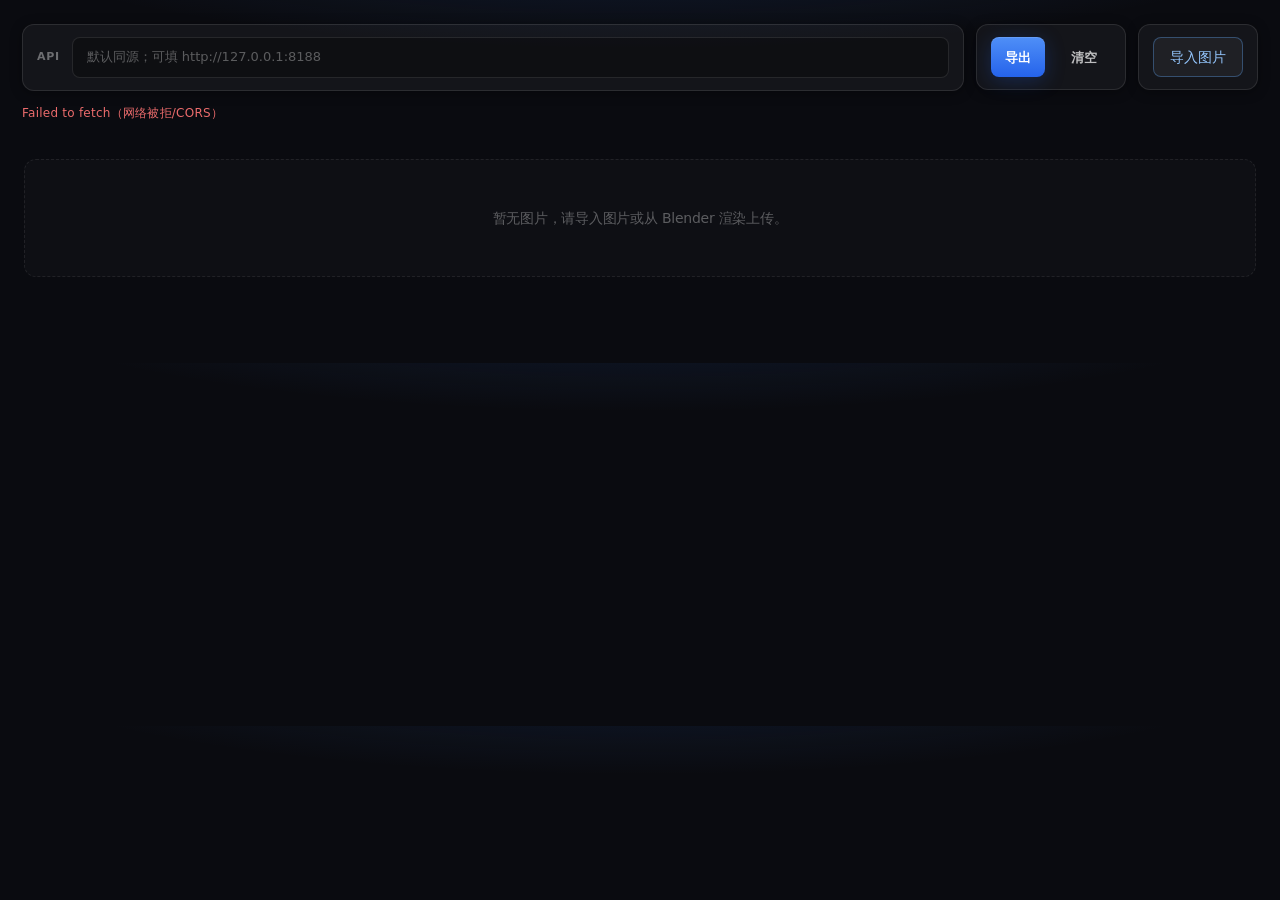
==== web/index.html @ a137c75c "Initial commit: zlhNode ComfyUI custom node with Blender addon Co-authored-by: Cursor <cursoragent@c" ====
<!DOCTYPE html>
<html lang="zh-CN">
  <head>
    <meta charset="UTF-8" />
    <meta name="viewport" content="width=device-width, initial-scale=1.0" />
    <title>zlh · 训练集</title>
    <meta name="theme-color" content="#0a0b10" />
    <link rel="stylesheet" href="styles.css" />
  </head>
  <body class="theme-minimal">
    <main class="dataset-shell">
      <header class="top-strip">
        <div class="toolbar-cluster toolbar-cluster--api">
          <span class="toolbar-cluster-label">API</span>
          <input
            id="apiBase"
            type="text"
            class="inp-url"
            autocomplete="off"
            placeholder="默认同源；可填 http://127.0.0.1:8188"
            aria-label="Comfy API 根地址"
          />
        </div>
        <nav class="toolbar-cluster toolbar-cluster--compact" aria-label="数据集操作">
          <button type="button" id="btnExport" class="btn-solid btn-solid--text">导出</button>
          <button type="button" id="btnClear" class="btn-ghost btn-ghost--risk btn-ghost--text">清空</button>
        </nav>
        <div class="toolbar-cluster toolbar-cluster--import">
          <input type="file" id="fileInput" hidden accept="image/*" multiple />
          <button type="button" id="btnPickLocal" class="btn-inline btn-inline--accent">导入图片</button>
        </div>
      </header>
      <div id="toolbarStatus" class="toast-line" aria-live="polite"></div>
      <div id="jobProgress" class="job-progress hidden" aria-hidden="true">
        <div class="job-progress-track" role="progressbar" aria-valuemin="0" aria-valuemax="100" aria-valuenow="0">
          <div id="jobProgressFill" class="job-progress-fill"></div>
        </div>
      </div>
      <div id="homeGrid" class="dataset-home-grid"></div>
    </main>

    <!-- 编辑面板 -->
    <div
      id="imageEditBackdrop"
      class="modal-backdrop image-edit-backdrop hidden"
      role="dialog"
      aria-modal="true"
      aria-label="编辑图片"
    >
      <div class="image-edit-panel" id="imageEditPanel">
        <div class="image-edit-head">
          <span class="image-edit-title">编辑图片</span>
          <button type="button" id="imageEditClose" class="image-edit-close">关闭</button>
        </div>
        <div class="image-edit-body">
          <div class="image-edit-preview-area">
            <img id="imageEditImg" class="image-edit-img hidden" alt="" />
            <p id="imageEditEmpty" class="image-edit-empty hidden">请选择一张图片</p>
          </div>
          <div class="image-edit-form">
            <label class="image-edit-label">
              <span class="image-edit-label-text">outfit</span>
              <input id="imageEditOutfit" type="text" class="image-edit-input" spellcheck="false" />
            </label>
            <label class="image-edit-label">
              <span class="image-edit-label-text">scene</span>
              <textarea id="imageEditScene" class="image-edit-textarea" rows="3" spellcheck="false"></textarea>
            </label>
          </div>
        </div>
        <div class="image-edit-actions">
          <button type="button" id="imageEditDelete" class="btn-ghost btn-ghost--risk btn-ghost--text">删除</button>
          <button type="button" id="imageEditSave" class="btn-solid btn-solid--text">保存</button>
        </div>
      </div>
    </div>

    <script defer src="shared.js"></script>
    <script defer src="app.js"></script>
  </body>
</html>
---- web/styles.css ----
:root {
  color-scheme: dark light;
  font-family: ui-sans-serif, system-ui, -apple-system, Segoe UI, Roboto, Helvetica, Arial, "PingFang SC",
    "Microsoft YaHei", sans-serif;
  line-height: 1.45;
}

body {
  margin: 0;
  background: #0f1115;
  color: #e8eaed;
}

input,
textarea,
select,
button {
  font: inherit;
}

input,
textarea,
select {
  padding: 10px 12px;
  border-radius: 8px;
  border: 1px solid #30343c;
  background: #151821;
  color: inherit;
}

textarea {
  font-family: ui-monospace, SFMono-Regular, Menlo, Monaco, Consolas, "Liberation Mono", monospace;
  resize: vertical;
}

button {
  padding: 10px 14px;
  border-radius: 8px;
  border: 1px solid #3c4250;
  background: #1b2030;
  color: inherit;
  cursor: pointer;
}

button:disabled {
  opacity: 0.55;
  cursor: not-allowed;
}

.hidden {
  display: none !important;
}

/* Modal backdrop */
.modal-backdrop {
  position: fixed;
  inset: 0;
  z-index: 1000;
  background: rgba(0, 0, 0, 0.65);
  display: flex;
  align-items: center;
  justify-content: center;
  padding: 20px;
}

.modal-backdrop.hidden {
  display: none;
}

/* —— 极简主题 —— */
body.theme-minimal {
  --zlh-bg: #0a0b10;
  --zlh-surface: rgba(255, 255, 255, 0.045);
  --zlh-surface-hover: rgba(255, 255, 255, 0.07);
  --zlh-border: rgba(255, 255, 255, 0.1);
  --zlh-border-strong: rgba(255, 255, 255, 0.14);
  --zlh-accent: #3b82f6;
  --zlh-accent-glow: rgba(59, 130, 246, 0.18);
  --zlh-radius: 12px;
  --zlh-radius-sm: 8px;
  --zlh-shadow-sm: 0 2px 12px rgba(0, 0, 0, 0.35);
  --zlh-ring: 0 0 0 2px var(--zlh-bg), 0 0 0 4px rgba(96, 165, 250, 0.55);

  background-color: var(--zlh-bg);
  background-image: radial-gradient(ellipse 100% 70% at 50% -25%, var(--zlh-accent-glow), transparent 55%);
  color: rgba(255, 255, 255, 0.9);
  letter-spacing: -0.015em;
  -webkit-font-smoothing: antialiased;
  font-family: ui-sans-serif, system-ui, -apple-system, "Segoe UI", Roboto, "Helvetica Neue", Arial, "PingFang SC",
    "Microsoft YaHei", sans-serif;
}

.theme-minimal .dataset-shell {
  max-width: 1680px;
  margin: 0 auto;
  padding: 24px 22px 56px;
}

.theme-minimal .top-strip {
  display: flex;
  flex-wrap: wrap;
  align-items: flex-start;
  gap: 12px;
  margin-bottom: 22px;
}

.theme-minimal .toolbar-cluster {
  display: flex;
  flex-wrap: wrap;
  align-items: center;
  gap: 10px 12px;
  padding: 12px 14px;
  background: var(--zlh-surface);
  border: 1px solid var(--zlh-border);
  border-radius: var(--zlh-radius);
  box-shadow: var(--zlh-shadow-sm);
}

.theme-minimal .toolbar-cluster--api {
  flex: 1 1 240px;
  min-width: min(100%, 280px);
}

.theme-minimal .toolbar-cluster--compact {
  flex: 0 0 auto;
}

.theme-minimal .toolbar-cluster--import {
  flex: 0 0 auto;
}

.theme-minimal .toolbar-cluster-label {
  flex-shrink: 0;
  font-size: 0.6875rem;
  font-weight: 700;
  letter-spacing: 0.06em;
  text-transform: uppercase;
  color: rgba(255, 255, 255, 0.38);
}

.theme-minimal .inp-url {
  flex: 1;
  min-width: 140px;
  padding: 10px 14px;
  border: 1px solid var(--zlh-border);
  border-radius: var(--zlh-radius-sm);
  background: rgba(0, 0, 0, 0.28);
  color: inherit;
  font-size: 0.8125rem;
  transition: border-color 0.15s, background 0.15s, box-shadow 0.15s;
}

.theme-minimal .inp-url::placeholder {
  color: rgba(255, 255, 255, 0.32);
}

.theme-minimal .inp-url:focus {
  outline: none;
  border-color: rgba(96, 165, 250, 0.55);
  background: rgba(0, 0, 0, 0.38);
}

.theme-minimal .inp-url:focus-visible {
  box-shadow: var(--zlh-ring);
}

.theme-minimal .btn-ghost {
  display: inline-flex;
  align-items: center;
  justify-content: center;
  min-width: 40px;
  min-height: 40px;
  padding: 0 12px;
  border: none;
  background: transparent;
  color: rgba(255, 255, 255, 0.72);
  font-size: 1.1rem;
  line-height: 1;
  cursor: pointer;
  text-decoration: none;
  transition: background 0.12s, color 0.12s;
}

.theme-minimal .btn-ghost:hover {
  background: rgba(255, 255, 255, 0.06);
  color: #fff;
}

.theme-minimal .btn-ghost--risk:hover {
  background: rgba(239, 68, 68, 0.12);
  color: #fca5a5;
}

.theme-minimal .btn-solid {
  display: inline-flex;
  align-items: center;
  justify-content: center;
  min-width: 40px;
  min-height: 40px;
  padding: 0 14px;
  border: none;
  background: linear-gradient(180deg, #4f8ff7 0%, #2563eb 100%);
  color: #fff;
  font-size: 1.05rem;
  line-height: 1;
  cursor: pointer;
  box-shadow: 0 1px 0 rgba(255, 255, 255, 0.12) inset, 0 4px 20px rgba(37, 99, 235, 0.25);
  transition: filter 0.12s, transform 0.12s;
}

.theme-minimal .btn-solid:hover {
  filter: brightness(1.06);
}

.theme-minimal .btn-solid:active {
  transform: scale(0.98);
}

.theme-minimal .btn-solid--text {
  min-width: auto;
  padding: 0 14px;
  font-size: 0.8125rem;
  font-weight: 600;
  border-radius: var(--zlh-radius-sm);
}

.theme-minimal .btn-ghost--text {
  min-width: auto;
  padding: 0 14px;
  font-size: 0.8125rem;
  font-weight: 600;
  border-radius: var(--zlh-radius-sm);
}

.theme-minimal .btn-solid:focus-visible,
.theme-minimal .btn-ghost:focus-visible,
.theme-minimal .btn-inline:focus-visible {
  box-shadow: var(--zlh-ring);
}

.theme-minimal .btn-inline {
  min-height: 40px;
  padding: 0 16px;
  border: 1px solid var(--zlh-border);
  border-radius: var(--zlh-radius-sm);
  background: rgba(255, 255, 255, 0.05);
  color: rgba(255, 255, 255, 0.82);
  font-size: 0.875rem;
  font-weight: 500;
  cursor: pointer;
  transition: background 0.15s, border-color 0.15s, color 0.15s;
}

.theme-minimal .btn-inline:hover {
  background: var(--zlh-surface-hover);
  border-color: var(--zlh-border-strong);
}

.theme-minimal .btn-inline--accent {
  border-color: rgba(96, 165, 250, 0.35);
  color: #93c5fd;
}

.theme-minimal .toast-line {
  min-height: 1.25rem;
  font-size: 0.75rem;
  color: rgba(248, 113, 113, 0.95);
  margin: -8px 0 16px;
  letter-spacing: 0.02em;
}

.theme-minimal .toast-line:empty {
  display: none;
}

.theme-minimal .job-progress {
  width: 100%;
  margin: 0 0 14px;
}

.theme-minimal .job-progress-track {
  height: 3px;
  background: rgba(255, 255, 255, 0.07);
  overflow: hidden;
}

.theme-minimal .job-progress-fill {
  height: 100%;
  width: 0;
  background: linear-gradient(90deg, #2563eb, #60a5fa);
  transition: width 0.12s ease-out;
}

/* ===================== 图片网格 ===================== */

.theme-minimal .dataset-home-grid {
  display: flex;
  flex-direction: column;
  gap: 14px;
  margin-bottom: 8px;
  padding: 4px 2px 8px;
}

.theme-minimal .image-row {
  display: flex;
  align-items: stretch;
  gap: 10px;
  min-width: 0;
}

.theme-minimal .image-row-outfit {
  flex: 0 0 180px;
  min-width: 0;
  display: flex;
  flex-direction: column;
  justify-content: flex-start;
  padding: 12px 14px;
  background: var(--zlh-surface);
  border: 1px solid var(--zlh-border);
  border-radius: var(--zlh-radius-sm);
}

.theme-minimal .image-row-outfit-label {
  font-size: 0.6875rem;
  font-weight: 700;
  letter-spacing: 0.06em;
  text-transform: uppercase;
  color: rgba(255, 255, 255, 0.3);
  margin-bottom: 4px;
}

.theme-minimal .image-row-outfit-input {
  width: 100%;
  box-sizing: border-box;
  padding: 8px 10px;
  border: 1px solid transparent;
  border-radius: 4px;
  background: transparent;
  color: rgba(255, 255, 255, 0.82);
  font-size: 0.875rem;
  resize: none;
  min-height: 40px;
  transition: border-color 0.15s, background 0.15s;
}

.theme-minimal .image-row-outfit-input:focus {
  outline: none;
  border-color: rgba(96, 165, 250, 0.35);
  background: rgba(0, 0, 0, 0.25);
}

.theme-minimal .image-row-outfit-input:focus-visible {
  box-shadow: var(--zlh-ring);
}

.theme-minimal .image-row-images {
  flex: 1;
  min-width: 0;
  display: flex;
  flex-wrap: wrap;
  gap: 10px;
}

.theme-minimal .image-card {
  position: relative;
  width: 110px;
  height: 110px;
  flex-shrink: 0;
  border: 1px solid var(--zlh-border);
  border-radius: var(--zlh-radius-sm);
  background: rgba(0, 0, 0, 0.4);
  cursor: pointer;
  overflow: hidden;
  transition: border-color 0.15s, box-shadow 0.15s, transform 0.12s ease;
  box-shadow: 0 2px 8px rgba(0, 0, 0, 0.35);
}

.theme-minimal .image-card:hover {
  border-color: var(--zlh-border-strong);
  box-shadow: 0 6px 24px rgba(0, 0, 0, 0.45);
  transform: translateY(-1px);
}

.theme-minimal .image-card img {
  display: block;
  width: 110px;
  height: 110px;
  object-fit: contain;
}

.theme-minimal .image-card-scene {
  position: absolute;
  bottom: 3px;
  left: 50%;
  transform: translateX(-50%);
  z-index: 2;
  max-width: calc(100% - 12px);
  padding: 2px 6px;
  box-sizing: border-box;
  font-size: 0.6rem;
  font-weight: 600;
  line-height: 1.25;
  text-align: center;
  color: #f3f4f6;
  text-shadow: 0 1px 2px rgba(0, 0, 0, 0.95);
  background: rgba(0, 0, 0, 0.5);
  pointer-events: none;
  user-select: none;
  overflow: hidden;
  display: -webkit-box;
  -webkit-box-orient: vertical;
  -webkit-line-clamp: 1;
  white-space: normal;
  word-break: break-word;
  border-radius: 3px;
}

.theme-minimal .image-card-delete {
  position: absolute;
  top: 3px;
  right: 3px;
  z-index: 4;
  min-width: 20px;
  min-height: 20px;
  padding: 0 4px;
  border: none;
  border-radius: 4px;
  background: rgba(0, 0, 0, 0.6);
  color: rgba(255, 255, 255, 0.88);
  font-size: 0.75rem;
  font-weight: 700;
  line-height: 20px;
  cursor: pointer;
  transition: background 0.12s;
}

.theme-minimal .image-card-delete:hover {
  background: rgba(127, 29, 29, 0.9);
}

/* ===================== 编辑面板 ===================== */

.theme-minimal .image-edit-backdrop {
  z-index: 1200;
  background: rgba(2, 4, 10, 0.88);
  backdrop-filter: blur(6px);
  -webkit-backdrop-filter: blur(6px);
}

.theme-minimal .image-edit-panel {
  width: min(520px, 100%);
  max-height: min(90vh, 800px);
  display: flex;
  flex-direction: column;
  border-radius: var(--zlh-radius);
  border: 1px solid var(--zlh-border-strong);
  background: rgba(12, 14, 22, 0.98);
  box-shadow: 0 28px 90px rgba(0, 0, 0, 0.58);
  overflow: hidden;
}

.theme-minimal .image-edit-head {
  display: flex;
  align-items: center;
  justify-content: space-between;
  padding: 14px 18px;
  border-bottom: 1px solid rgba(255, 255, 255, 0.06);
  background: rgba(0, 0, 0, 0.25);
}

.theme-minimal .image-edit-title {
  font-size: 0.9375rem;
  font-weight: 600;
  color: rgba(255, 255, 255, 0.85);
}

.theme-minimal .image-edit-close {
  min-width: 44px;
  min-height: 36px;
  padding: 0 12px;
  border: 1px solid rgba(255, 255, 255, 0.1);
  border-radius: var(--zlh-radius-sm);
  background: rgba(255, 255, 255, 0.05);
  color: rgba(255, 255, 255, 0.65);
  font-size: 0.75rem;
  font-weight: 600;
  cursor: pointer;
  transition: background 0.12s, color 0.12s;
}

.theme-minimal .image-edit-close:hover {
  background: rgba(255, 255, 255, 0.1);
  color: #fff;
}

.theme-minimal .image-edit-body {
  flex: 1;
  min-height: 0;
  overflow: auto;
  padding: 18px;
}

.theme-minimal .image-edit-preview-area {
  display: flex;
  align-items: center;
  justify-content: center;
  min-height: 240px;
  max-height: 400px;
  border-radius: var(--zlh-radius-sm);
  border: 1px solid rgba(255, 255, 255, 0.06);
  background: radial-gradient(ellipse at center, rgba(30, 42, 72, 0.3) 0%, #05070e 75%);
  overflow: hidden;
  margin-bottom: 16px;
}

.theme-minimal .image-edit-img {
  max-width: 100%;
  max-height: 380px;
  width: auto;
  height: auto;
  object-fit: contain;
  border-radius: var(--zlh-radius-sm);
}

.theme-minimal .image-edit-empty {
  margin: 0;
  padding: 24px;
  font-size: 0.875rem;
  color: rgba(255, 255, 255, 0.3);
  text-align: center;
}

.theme-minimal .image-edit-form {
  display: flex;
  flex-direction: column;
  gap: 14px;
}

.theme-minimal .image-edit-label {
  display: flex;
  flex-direction: column;
  gap: 4px;
}

.theme-minimal .image-edit-label-text {
  font-size: 0.6875rem;
  font-weight: 700;
  letter-spacing: 0.06em;
  text-transform: uppercase;
  color: rgba(255, 255, 255, 0.38);
}

.theme-minimal .image-edit-input {
  width: 100%;
  box-sizing: border-box;
  padding: 10px 12px;
  border: 1px solid var(--zlh-border);
  border-radius: var(--zlh-radius-sm);
  background: rgba(0, 0, 0, 0.28);
  color: inherit;
  font-size: 0.8125rem;
  transition: border-color 0.15s;
}

.theme-minimal .image-edit-input:focus {
  outline: none;
  border-color: rgba(96, 165, 250, 0.45);
}

.theme-minimal .image-edit-input:focus-visible {
  box-shadow: var(--zlh-ring);
}

.theme-minimal .image-edit-textarea {
  width: 100%;
  box-sizing: border-box;
  padding: 10px 12px;
  border: 1px solid var(--zlh-border);
  border-radius: var(--zlh-radius-sm);
  background: rgba(0, 0, 0, 0.28);
  color: inherit;
  font-size: 0.8125rem;
  min-height: 60px;
  resize: vertical;
  transition: border-color 0.15s;
}

.theme-minimal .image-edit-textarea:focus {
  outline: none;
  border-color: rgba(96, 165, 250, 0.45);
}

.theme-minimal .image-edit-textarea:focus-visible {
  box-shadow: var(--zlh-ring);
}

.theme-minimal .image-edit-actions {
  display: flex;
  align-items: center;
  justify-content: space-between;
  gap: 10px;
  padding: 12px 18px;
  border-top: 1px solid rgba(255, 255, 255, 0.06);
  background: rgba(0, 0, 0, 0.2);
}
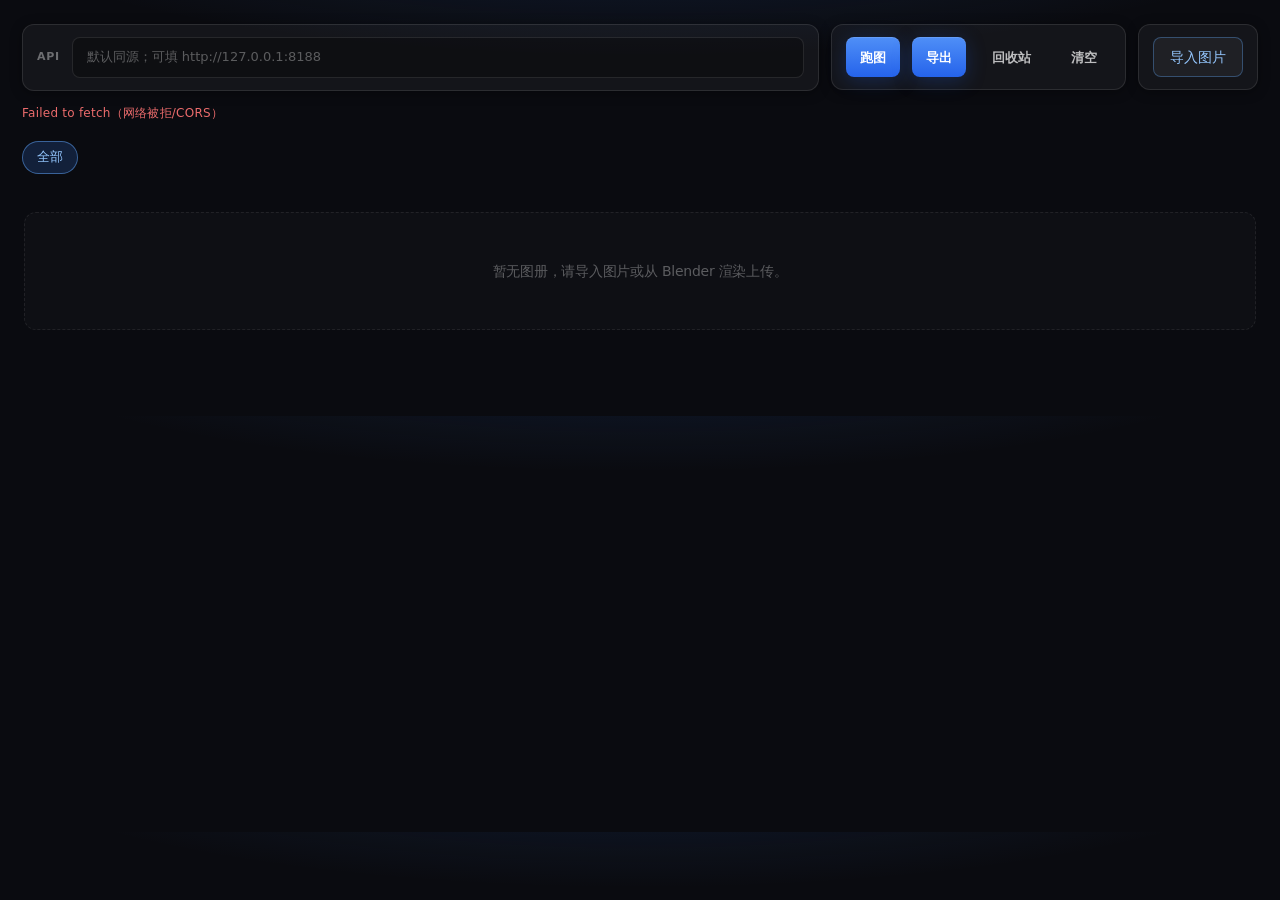
==== commit 534739b7: "1" ====
--- a/web/index.html
+++ b/web/index.html
@@ -22,7 +22,9 @@
           />
         </div>
         <nav class="toolbar-cluster toolbar-cluster--compact" aria-label="数据集操作">
+          <button type="button" id="btnBatchRun" class="btn-solid btn-solid--text">跑图</button>
           <button type="button" id="btnExport" class="btn-solid btn-solid--text">导出</button>
+          <button type="button" id="btnTrash" class="btn-ghost btn-ghost--text">回收站</button>
           <button type="button" id="btnClear" class="btn-ghost btn-ghost--risk btn-ghost--text">清空</button>
         </nav>
         <div class="toolbar-cluster toolbar-cluster--import">
@@ -36,41 +38,111 @@
           <div id="jobProgressFill" class="job-progress-fill"></div>
         </div>
       </div>
+      <!-- 批量跑图弹窗 -->
+      <div id="batchRunBackdrop" class="modal-backdrop batch-run-backdrop hidden" role="dialog" aria-modal="true" aria-label="批量跑图">
+        <div class="batch-run-panel" id="batchRunPanel">
+          <div class="batch-run-head">
+            <span class="batch-run-title">批量跑图</span>
+            <button type="button" id="batchRunClose" class="image-edit-close">关闭</button>
+          </div>
+          <div class="batch-run-body">
+            <div class="batch-run-section">
+              <span class="batch-run-section-label">选择工作流</span>
+              <div class="batch-run-workflow-row">
+                <select id="batchRunWorkflowSelect" class="batch-run-select"></select>
+                <button type="button" id="batchRunRefreshWorkflows" class="btn-inline" title="刷新工作流列表">↻</button>
+              </div>
+              <span id="batchRunAlbumCount" class="batch-run-hint"></span>
+            </div>
+            <div class="batch-run-progress-area" id="batchRunProgressArea">
+              <div class="batch-run-progress-bar-track">
+                <div id="batchRunProgressFill" class="batch-run-progress-fill"></div>
+              </div>
+              <span id="batchRunStatus" class="batch-run-status"></span>
+            </div>
+          </div>
+          <div class="batch-run-foot">
+            <button type="button" id="batchBtnRun" class="btn-solid btn-solid--text batch-run-btn">跑图</button>
+          </div>
+        </div>
+      </div>
+
+      <!-- 回收站弹窗 -->
+      <div id="trashBackdrop" class="modal-backdrop trash-backdrop hidden" role="dialog" aria-modal="true" aria-label="回收站">
+        <div class="trash-panel" id="trashPanel">
+          <div class="trash-head">
+            <span class="trash-title">回收站</span>
+            <span id="trashHint" class="trash-hint">刷新页面后清空</span>
+            <button type="button" id="trashClose" class="image-edit-close">关闭</button>
+          </div>
+          <div class="trash-body" id="trashBody">
+            <div class="trash-empty" id="trashEmpty">回收站为空</div>
+            <div id="trashList" class="trash-list"></div>
+          </div>
+        </div>
+      </div>
+
+      <!-- 标签筛选栏 -->
+      <div id="tagFilterBar" class="tag-filter-bar"></div>
       <div id="homeGrid" class="dataset-home-grid"></div>
     </main>
 
-    <!-- 编辑面板 -->
+    <!-- 图册详情弹窗 -->
     <div
-      id="imageEditBackdrop"
-      class="modal-backdrop image-edit-backdrop hidden"
+      id="albumDetailBackdrop"
+      class="modal-backdrop album-detail-backdrop hidden"
       role="dialog"
       aria-modal="true"
-      aria-label="编辑图片"
+      aria-label="图册详情"
     >
-      <div class="image-edit-panel" id="imageEditPanel">
-        <div class="image-edit-head">
-          <span class="image-edit-title">编辑图片</span>
-          <button type="button" id="imageEditClose" class="image-edit-close">关闭</button>
+      <div class="album-detail-panel" id="albumDetailPanel">
+        <div class="album-detail-head">
+          <span class="album-detail-title">图册</span>
+          <button type="button" id="albumDetailClose" class="image-edit-close">关闭</button>
         </div>
-        <div class="image-edit-body">
-          <div class="image-edit-preview-area">
-            <img id="imageEditImg" class="image-edit-img hidden" alt="" />
-            <p id="imageEditEmpty" class="image-edit-empty hidden">请选择一张图片</p>
+
+        <div class="album-detail-body">
+          <!-- 画廊区域 -->
+          <div class="album-detail-gallery-area">
+            <div class="album-detail-gallery-viewport" id="galleryViewport">
+              <div class="album-detail-gallery-track" id="galleryTrack"></div>
+              <!-- 左右箭头 -->
+              <button type="button" class="album-detail-arrow album-detail-arrow--left" id="galleryArrowLeft" aria-label="上一张">‹</button>
+              <button type="button" class="album-detail-arrow album-detail-arrow--right" id="galleryArrowRight" aria-label="下一张">›</button>
+            </div>
+            <div class="album-detail-counter" id="galleryCounter">0 / 0</div>
           </div>
-          <div class="image-edit-form">
+
+          <!-- 标签编辑 -->
+          <div class="album-detail-tags-area">
             <label class="image-edit-label">
-              <span class="image-edit-label-text">outfit</span>
-              <input id="imageEditOutfit" type="text" class="image-edit-input" spellcheck="false" />
-            </label>
-            <label class="image-edit-label">
-              <span class="image-edit-label-text">scene</span>
-              <textarea id="imageEditScene" class="image-edit-textarea" rows="3" spellcheck="false"></textarea>
+              <span class="image-edit-label-text">标签（标注文件内容）</span>
+              <textarea id="albumTagsInput" class="album-detail-tags-input" rows="3" spellcheck="false" placeholder="此图集的标注内容，每张子图导出时共用此标签"></textarea>
             </label>
           </div>
-        </div>
-        <div class="image-edit-actions">
-          <button type="button" id="imageEditDelete" class="btn-ghost btn-ghost--risk btn-ghost--text">删除</button>
-          <button type="button" id="imageEditSave" class="btn-solid btn-solid--text">保存</button>
+
+          <!-- 操作栏 -->
+          <div class="album-detail-actions">
+            <div class="album-detail-action-group">
+              <span class="image-edit-label-text">导入子图</span>
+              <input type="file" id="albumFileInput" hidden accept="image/*" multiple />
+              <button type="button" id="albumBtnUpload" class="btn-inline btn-inline--accent">本地上传</button>
+            </div>
+
+            <div class="album-detail-action-group">
+              <span class="image-edit-label-text">Web Bridge 跑图</span>
+              <div class="album-detail-bridge-row">
+                <select id="albumWorkflowSelect" class="album-detail-select"></select>
+                <button type="button" id="albumBtnRefreshWorkflows" class="btn-inline" title="刷新工作流列表">↻</button>
+                <button type="button" id="albumBtnRunBridge" class="btn-solid btn-solid--text">跑图</button>
+              </div>
+              <span id="albumBridgeStatus" class="album-detail-bridge-status muted"></span>
+            </div>
+
+            <div class="album-detail-action-group">
+              <button type="button" id="albumBtnDeleteAlbum" class="btn-ghost btn-ghost--risk btn-ghost--text">删除此图册</button>
+            </div>
+          </div>
         </div>
       </div>
     </div>
--- a/web/styles.css
+++ b/web/styles.css
@@ -309,11 +309,11 @@
 }
 
 .theme-minimal .image-row-outfit {
-  flex: 0 0 180px;
+  flex: 0 0 200px;
   min-width: 0;
   display: flex;
   flex-direction: column;
-  justify-content: flex-start;
+  justify-content: center;
   padding: 12px 14px;
   background: var(--zlh-surface);
   border: 1px solid var(--zlh-border);
@@ -332,6 +332,7 @@
 .theme-minimal .image-row-outfit-input {
   width: 100%;
   box-sizing: border-box;
+  flex: 1;
   padding: 8px 10px;
   border: 1px solid transparent;
   border-radius: 4px;
@@ -339,7 +340,7 @@
   color: rgba(255, 255, 255, 0.82);
   font-size: 0.875rem;
   resize: none;
-  min-height: 40px;
+  min-height: 60px;
   transition: border-color 0.15s, background 0.15s;
 }
 
@@ -603,3 +604,661 @@
   border-top: 1px solid rgba(255, 255, 255, 0.06);
   background: rgba(0, 0, 0, 0.2);
 }
+
+/* ===================== 图册网格 ===================== */
+
+.theme-minimal .album-grid-wrap {
+  display: flex;
+  flex-wrap: wrap;
+  gap: 12px;
+  padding: 4px 2px 8px;
+}
+
+.theme-minimal .album-card {
+  position: relative;
+  width: 140px;
+  height: 140px;
+  flex-shrink: 0;
+  border: 2px solid var(--zlh-border);
+  border-radius: var(--zlh-radius-sm);
+  background: rgba(0, 0, 0, 0.4);
+  cursor: pointer;
+  overflow: hidden;
+  transition: border-color 0.15s, box-shadow 0.15s, transform 0.12s ease;
+  box-shadow: 0 2px 8px rgba(0, 0, 0, 0.35);
+}
+
+.theme-minimal .album-card:hover {
+  border-color: rgba(96, 165, 250, 0.5);
+  box-shadow: 0 6px 24px rgba(0, 0, 0, 0.45), 0 0 20px rgba(59, 130, 246, 0.15);
+  transform: translateY(-2px);
+}
+
+.theme-minimal .album-card img {
+  display: block;
+  width: 140px;
+  height: 140px;
+  object-fit: contain;
+}
+
+.theme-minimal .album-card-count {
+  position: absolute;
+  top: 6px;
+  left: 6px;
+  z-index: 3;
+  padding: 2px 7px;
+  font-size: 0.65rem;
+  font-weight: 700;
+  line-height: 1.4;
+  color: #fff;
+  background: rgba(0, 0, 0, 0.65);
+  border-radius: 4px;
+  pointer-events: none;
+  user-select: none;
+}
+
+/* ===================== 图册详情弹窗 ===================== */
+
+.theme-minimal .album-detail-backdrop {
+  z-index: 1200;
+  background: rgba(2, 4, 10, 0.88);
+  backdrop-filter: blur(6px);
+  -webkit-backdrop-filter: blur(6px);
+}
+
+.theme-minimal .album-detail-panel {
+  width: min(660px, 100%);
+  max-height: min(92vh, 860px);
+  display: flex;
+  flex-direction: column;
+  border-radius: var(--zlh-radius);
+  border: 1px solid var(--zlh-border-strong);
+  background: rgba(12, 14, 22, 0.98);
+  box-shadow: 0 28px 90px rgba(0, 0, 0, 0.58);
+  overflow: hidden;
+}
+
+.theme-minimal .album-detail-head {
+  display: flex;
+  align-items: center;
+  justify-content: space-between;
+  padding: 14px 18px;
+  border-bottom: 1px solid rgba(255, 255, 255, 0.06);
+  background: rgba(0, 0, 0, 0.25);
+}
+
+.theme-minimal .album-detail-title {
+  font-size: 0.9375rem;
+  font-weight: 600;
+  color: rgba(255, 255, 255, 0.85);
+}
+
+.theme-minimal .album-detail-body {
+  flex: 1;
+  min-height: 0;
+  overflow-y: auto;
+  padding: 18px;
+  display: flex;
+  flex-direction: column;
+  gap: 16px;
+}
+
+/* ── 画廊 ── */
+
+.theme-minimal .album-detail-gallery-area {
+  position: relative;
+}
+
+.theme-minimal .album-detail-gallery-viewport {
+  position: relative;
+  display: flex;
+  align-items: center;
+  justify-content: center;
+  min-height: 260px;
+  max-height: 420px;
+  border-radius: var(--zlh-radius-sm);
+  border: 1px solid rgba(255, 255, 255, 0.06);
+  background: radial-gradient(ellipse at center, rgba(30, 42, 72, 0.3) 0%, #05070e 75%);
+  overflow: hidden;
+}
+
+.theme-minimal .album-detail-gallery-track {
+  display: flex;
+  overflow-x: auto;
+  scroll-snap-type: x mandatory;
+  -webkit-overflow-scrolling: touch;
+  width: 100%;
+  height: 100%;
+  scrollbar-width: none;
+}
+
+.theme-minimal .album-detail-gallery-track::-webkit-scrollbar {
+  display: none;
+}
+
+.theme-minimal .album-detail-slide {
+  flex: 0 0 100%;
+  scroll-snap-align: center;
+  display: flex;
+  align-items: center;
+  justify-content: center;
+  min-height: 240px;
+  position: relative;
+}
+
+.theme-minimal .album-detail-slide img {
+  max-width: 100%;
+  max-height: 380px;
+  width: auto;
+  height: auto;
+  object-fit: contain;
+  border-radius: var(--zlh-radius-sm);
+  user-select: none;
+  -webkit-user-drag: none;
+}
+
+.theme-minimal .album-detail-slide-delete {
+  position: absolute;
+  top: 8px;
+  right: 8px;
+  z-index: 5;
+  min-width: 26px;
+  min-height: 26px;
+  padding: 0 6px;
+  border: none;
+  border-radius: 4px;
+  background: rgba(0, 0, 0, 0.6);
+  color: rgba(255, 255, 255, 0.88);
+  font-size: 0.85rem;
+  font-weight: 700;
+  line-height: 26px;
+  cursor: pointer;
+  transition: background 0.12s;
+  opacity: 0;
+}
+
+.theme-minimal .album-detail-slide:hover .album-detail-slide-delete {
+  opacity: 1;
+}
+
+.theme-minimal .album-detail-slide-delete:hover {
+  background: rgba(127, 29, 29, 0.9);
+}
+
+.theme-minimal .album-detail-empty-gallery {
+  padding: 40px;
+  font-size: 0.875rem;
+  color: rgba(255, 255, 255, 0.3);
+  text-align: center;
+}
+
+/* ── 左右箭头 ── */
+
+.theme-minimal .album-detail-arrow {
+  position: absolute;
+  top: 50%;
+  transform: translateY(-50%);
+  z-index: 10;
+  min-width: 36px;
+  min-height: 36px;
+  padding: 0;
+  border: 1px solid rgba(255, 255, 255, 0.12);
+  border-radius: 50%;
+  background: rgba(0, 0, 0, 0.55);
+  color: rgba(255, 255, 255, 0.8);
+  font-size: 1.4rem;
+  font-weight: 300;
+  line-height: 36px;
+  text-align: center;
+  cursor: pointer;
+  transition: background 0.12s, color 0.12s;
+  display: flex;
+  align-items: center;
+  justify-content: center;
+}
+
+.theme-minimal .album-detail-arrow:hover {
+  background: rgba(255, 255, 255, 0.12);
+  color: #fff;
+}
+
+.theme-minimal .album-detail-arrow--left {
+  left: 8px;
+}
+
+.theme-minimal .album-detail-arrow--right {
+  right: 8px;
+}
+
+.theme-minimal .album-detail-counter {
+  text-align: center;
+  font-size: 0.75rem;
+  font-weight: 600;
+  color: rgba(255, 255, 255, 0.4);
+  margin-top: 6px;
+  letter-spacing: 0.04em;
+}
+
+/* ── 标签编辑 ── */
+
+.theme-minimal .album-detail-tags-area {
+  display: flex;
+  flex-direction: column;
+  gap: 4px;
+}
+
+.theme-minimal .album-detail-tags-input {
+  width: 100%;
+  box-sizing: border-box;
+  padding: 10px 12px;
+  border: 1px solid var(--zlh-border);
+  border-radius: var(--zlh-radius-sm);
+  background: rgba(0, 0, 0, 0.28);
+  color: inherit;
+  font-size: 0.8125rem;
+  min-height: 60px;
+  resize: vertical;
+  transition: border-color 0.15s;
+}
+
+.theme-minimal .album-detail-tags-input:focus {
+  outline: none;
+  border-color: rgba(96, 165, 250, 0.45);
+}
+
+/* ── 操作栏 ── */
+
+.theme-minimal .album-detail-actions {
+  display: flex;
+  flex-direction: column;
+  gap: 14px;
+  padding-top: 8px;
+  border-top: 1px solid rgba(255, 255, 255, 0.06);
+}
+
+.theme-minimal .album-detail-action-group {
+  display: flex;
+  flex-direction: column;
+  gap: 6px;
+}
+
+.theme-minimal .album-detail-bridge-row {
+  display: flex;
+  align-items: center;
+  gap: 8px;
+}
+
+.theme-minimal .album-detail-select {
+  flex: 1;
+  min-width: 0;
+  padding: 8px 10px;
+  border: 1px solid var(--zlh-border);
+  border-radius: var(--zlh-radius-sm);
+  background: rgba(0, 0, 0, 0.28);
+  color: inherit;
+  font-size: 0.8125rem;
+}
+
+.theme-minimal .album-detail-select:focus {
+  outline: none;
+  border-color: rgba(96, 165, 250, 0.45);
+}
+
+.theme-minimal .album-detail-bridge-status {
+  font-size: 0.75rem;
+  color: rgba(255, 255, 255, 0.4);
+  min-height: 1.1rem;
+}
+
+.theme-minimal .album-detail-bridge-status:empty {
+  display: none;
+}
+
+.theme-minimal .muted {
+  color: rgba(255, 255, 255, 0.4);
+}
+
+/* ===================== 标签筛选栏 ===================== */
+
+.theme-minimal .tag-filter-bar {
+  display: flex;
+  flex-wrap: wrap;
+  gap: 8px;
+  padding: 0 0 16px;
+  margin-bottom: 4px;
+}
+
+.theme-minimal .tag-filter-btn {
+  display: inline-flex;
+  align-items: center;
+  gap: 5px;
+  padding: 6px 14px;
+  border: 1px solid var(--zlh-border);
+  border-radius: 20px;
+  background: rgba(255, 255, 255, 0.04);
+  color: rgba(255, 255, 255, 0.65);
+  font-size: 0.8125rem;
+  font-weight: 500;
+  cursor: pointer;
+  transition: background 0.12s, border-color 0.12s, color 0.12s;
+  user-select: none;
+  white-space: nowrap;
+}
+
+.theme-minimal .tag-filter-btn:hover {
+  background: rgba(255, 255, 255, 0.08);
+  border-color: var(--zlh-border-strong);
+  color: rgba(255, 255, 255, 0.85);
+}
+
+.theme-minimal .tag-filter-btn.is-active {
+  background: rgba(59, 130, 246, 0.18);
+  border-color: rgba(96, 165, 250, 0.5);
+  color: #93c5fd;
+}
+
+.theme-minimal .tag-filter-btn.is-active:hover {
+  background: rgba(59, 130, 246, 0.25);
+  border-color: rgba(96, 165, 250, 0.65);
+}
+
+.theme-minimal .tag-filter-btn.is-excluded {
+  background: rgba(239, 68, 68, 0.15);
+  border-color: rgba(248, 113, 113, 0.45);
+  color: #fca5a5;
+  text-decoration: line-through;
+}
+
+.theme-minimal .tag-filter-btn.is-excluded:hover {
+  background: rgba(239, 68, 68, 0.22);
+  border-color: rgba(248, 113, 113, 0.6);
+}
+
+.theme-minimal .tag-filter-btn .tag-filter-count {
+  font-size: 0.7rem;
+  font-weight: 600;
+  color: rgba(255, 255, 255, 0.3);
+  transition: color 0.12s;
+}
+
+.theme-minimal .tag-filter-btn.is-active .tag-filter-count {
+  color: rgba(147, 197, 253, 0.6);
+}
+
+/* ===================== 批量跑图弹窗 ===================== */
+
+.theme-minimal .batch-run-backdrop {
+  z-index: 1300;
+  background: rgba(2, 4, 10, 0.88);
+  backdrop-filter: blur(6px);
+  -webkit-backdrop-filter: blur(6px);
+}
+
+.theme-minimal .batch-run-panel {
+  width: min(520px, 100%);
+  max-height: min(90vh, 800px);
+  display: flex;
+  flex-direction: column;
+  border-radius: var(--zlh-radius);
+  border: 1px solid var(--zlh-border-strong);
+  background: rgba(12, 14, 22, 0.98);
+  box-shadow: 0 28px 90px rgba(0, 0, 0, 0.58);
+  overflow: hidden;
+}
+
+.theme-minimal .batch-run-head {
+  display: flex;
+  align-items: center;
+  justify-content: space-between;
+  padding: 14px 18px;
+  border-bottom: 1px solid rgba(255, 255, 255, 0.06);
+  background: rgba(0, 0, 0, 0.25);
+}
+
+.theme-minimal .batch-run-title {
+  font-size: 0.9375rem;
+  font-weight: 600;
+  color: rgba(255, 255, 255, 0.85);
+}
+
+.theme-minimal .batch-run-body {
+  flex: 1;
+  min-height: 0;
+  overflow-y: auto;
+  padding: 18px;
+  display: flex;
+  flex-direction: column;
+  gap: 18px;
+}
+
+.theme-minimal .batch-run-section {
+  display: flex;
+  flex-direction: column;
+  gap: 6px;
+}
+
+.theme-minimal .batch-run-section-label {
+  font-size: 0.6875rem;
+  font-weight: 700;
+  letter-spacing: 0.06em;
+  text-transform: uppercase;
+  color: rgba(255, 255, 255, 0.38);
+}
+
+.theme-minimal .batch-run-select-wrap {
+  display: flex;
+  flex-direction: column;
+  gap: 4px;
+}
+
+.theme-minimal .batch-run-select {
+  width: 100%;
+  box-sizing: border-box;
+  padding: 8px 10px;
+  border: 1px solid var(--zlh-border);
+  border-radius: var(--zlh-radius-sm);
+  background: rgba(0, 0, 0, 0.28);
+  color: inherit;
+  font-size: 0.8125rem;
+}
+
+.theme-minimal .batch-run-select[multiple] {
+  min-height: 200px;
+  padding: 0;
+  overflow-y: auto;
+}
+
+.theme-minimal .batch-run-select[multiple] option {
+  padding: 8px 12px;
+  border-bottom: 1px solid rgba(255, 255, 255, 0.04);
+  cursor: pointer;
+}
+
+.theme-minimal .batch-run-select[multiple] option:hover {
+  background: rgba(255, 255, 255, 0.06);
+}
+
+.theme-minimal .batch-run-select[multiple] option:checked {
+  background: rgba(59, 130, 246, 0.25);
+  color: #93c5fd;
+}
+
+.theme-minimal .batch-run-hint {
+  font-size: 0.75rem;
+  color: rgba(255, 255, 255, 0.4);
+  min-height: 1.1rem;
+}
+
+.theme-minimal .batch-run-workflow-row {
+  display: flex;
+  align-items: center;
+  gap: 8px;
+}
+
+.theme-minimal .batch-run-workflow-row .batch-run-select {
+  flex: 1;
+  min-width: 0;
+}
+
+.theme-minimal .batch-run-progress-area {
+  display: flex;
+  flex-direction: column;
+  gap: 6px;
+  padding: 10px 0;
+}
+
+.theme-minimal .batch-run-progress-bar-track {
+  height: 3px;
+  background: rgba(255, 255, 255, 0.07);
+  overflow: hidden;
+  border-radius: 2px;
+}
+
+.theme-minimal .batch-run-progress-fill {
+  height: 100%;
+  width: 0;
+  background: linear-gradient(90deg, #2563eb, #60a5fa);
+  transition: width 0.2s ease-out;
+}
+
+.theme-minimal .batch-run-status {
+  font-size: 0.75rem;
+  color: rgba(255, 255, 255, 0.5);
+  min-height: 1.2rem;
+  word-break: break-all;
+}
+
+.theme-minimal .batch-run-status:empty {
+  display: none;
+}
+
+.theme-minimal .batch-run-foot {
+  display: flex;
+  justify-content: flex-end;
+  gap: 8px;
+  padding: 12px 18px;
+  border-top: 1px solid rgba(255, 255, 255, 0.06);
+  background: rgba(0, 0, 0, 0.2);
+}
+
+.theme-minimal .batch-run-btn {
+  min-width: 100px;
+}
+
+/* ===================== 回收站弹窗 ===================== */
+
+.theme-minimal .trash-backdrop {
+  z-index: 1300;
+  background: rgba(2, 4, 10, 0.88);
+  backdrop-filter: blur(6px);
+  -webkit-backdrop-filter: blur(6px);
+}
+
+.theme-minimal .trash-panel {
+  width: min(520px, 100%);
+  max-height: min(90vh, 800px);
+  display: flex;
+  flex-direction: column;
+  border-radius: var(--zlh-radius);
+  border: 1px solid var(--zlh-border-strong);
+  background: rgba(12, 14, 22, 0.98);
+  box-shadow: 0 28px 90px rgba(0, 0, 0, 0.58);
+  overflow: hidden;
+}
+
+.theme-minimal .trash-head {
+  display: flex;
+  align-items: center;
+  gap: 10px;
+  padding: 14px 18px;
+  border-bottom: 1px solid rgba(255, 255, 255, 0.06);
+  background: rgba(0, 0, 0, 0.25);
+}
+
+.theme-minimal .trash-title {
+  font-size: 0.9375rem;
+  font-weight: 600;
+  color: rgba(255, 255, 255, 0.85);
+}
+
+.theme-minimal .trash-hint {
+  flex: 1;
+  font-size: 0.6875rem;
+  color: rgba(255, 255, 255, 0.3);
+}
+
+.theme-minimal .trash-body {
+  flex: 1;
+  min-height: 0;
+  overflow-y: auto;
+  padding: 12px 18px;
+}
+
+.theme-minimal .trash-empty {
+  padding: 40px;
+  text-align: center;
+  font-size: 0.875rem;
+  color: rgba(255, 255, 255, 0.3);
+}
+
+.theme-minimal .trash-list {
+  display: flex;
+  flex-direction: column;
+  gap: 8px;
+}
+
+.theme-minimal .trash-item {
+  display: flex;
+  align-items: center;
+  justify-content: space-between;
+  gap: 10px;
+  padding: 10px 12px;
+  border: 1px solid var(--zlh-border);
+  border-radius: var(--zlh-radius-sm);
+  background: rgba(255, 255, 255, 0.03);
+  transition: background 0.12s;
+}
+
+.theme-minimal .trash-item:hover {
+  background: rgba(255, 255, 255, 0.06);
+}
+
+.theme-minimal .trash-item-info {
+  flex: 1;
+  min-width: 0;
+  display: flex;
+  flex-direction: column;
+  gap: 2px;
+}
+
+.theme-minimal .trash-item-label {
+  font-size: 0.8125rem;
+  color: rgba(255, 255, 255, 0.78);
+  white-space: nowrap;
+  overflow: hidden;
+  text-overflow: ellipsis;
+}
+
+.theme-minimal .trash-item-preview {
+  font-size: 0.6875rem;
+  color: rgba(255, 255, 255, 0.35);
+}
+
+.theme-minimal .trash-item-actions {
+  display: flex;
+  align-items: center;
+  gap: 6px;
+  flex-shrink: 0;
+}
+
+.theme-minimal .trash-restore-btn {
+  min-height: 32px;
+  padding: 0 12px;
+  font-size: 0.75rem;
+}
+
+.theme-minimal .trash-discard-btn {
+  min-height: 32px;
+  padding: 0 8px;
+  font-size: 0.75rem;
+}
